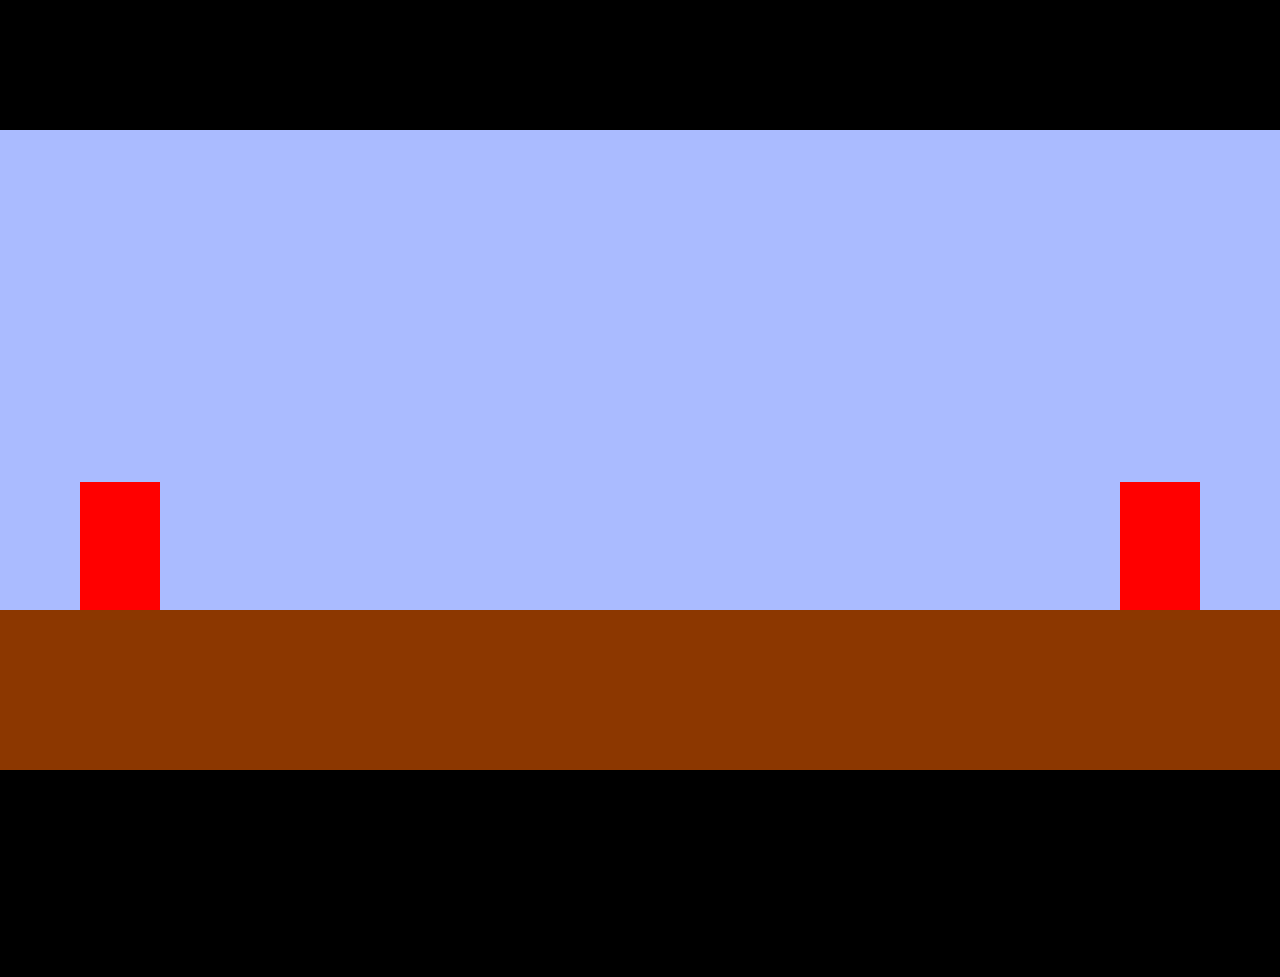
==== index.html @ 57c65d30 "Mario vs Luigi (en desarrollo)" ====
<!DOCTYPE html>
<html>
    <head>
        <title>Mario vs Luigi (Remake)</title>
        <link rel="stylesheet" href="./style.css">
    </head>
    <body>
        <div id="ui"></div>
        <canvas id="canvas"></canvas>
        <h2 id="exceptText">O no</h2>
        <script type="module" src="./main.js" defer></script>
    </body>
</html>
---- style.css ----
body, html, #ui, #canvas {
    margin: 0; padding: 0;
    width: 100%; height: 100%;
    overflow: hidden;
}
#ui{ container-type: size;}
#canvas{
    position: absolute;
    left: 50%; top: 50%;
    transform: translateX(-50%) translateY(-50%);
    image-rendering: pixelated;
    image-rendering: crisp-edges; 
}

*{font-family: informal;}
h2 {width: 100%; text-align: center;}


.btn1{
    position: absolute; width: 25vw; height: 10vh;
    left: 50vw;
    transform: translateX(-50%) translateY(-50%);
    border-radius: 10px;
    font-size: 5cqh;
}


/*MENU*/
#btnPlay{
    top: 50vh;
}

/*PLAY MENU*/
#btnDuo{
    top: 40vh;
}
#btnMp{
    top: 60vh;
    font-size: 4cqh;
    & span{
        font-size: 2cqh;
    }
}

/*DUO SETTINGS*/
.duoDiv{
    position: absolute;
    left: 2.5vw; top: 8.5vh;
    width: 47.5vw; height: 75vh;
    box-sizing:border-box; padding: 2.5vw;
    border: solid black 1px; border-radius: 10px;
    & label{
        position: absolute;
        left: 50%; transform: translateX(-50%);
        font-size: 4vh;
        & input{
            font-size: 3.5vh;
            height: 4vh;
            width: 10vw;
        }
    }
}
#btndouPlay{
    top: 90vh;
}

@font-face {
    font-family: informal;
    src: url("./resources/fonts/informal.ttf");
}
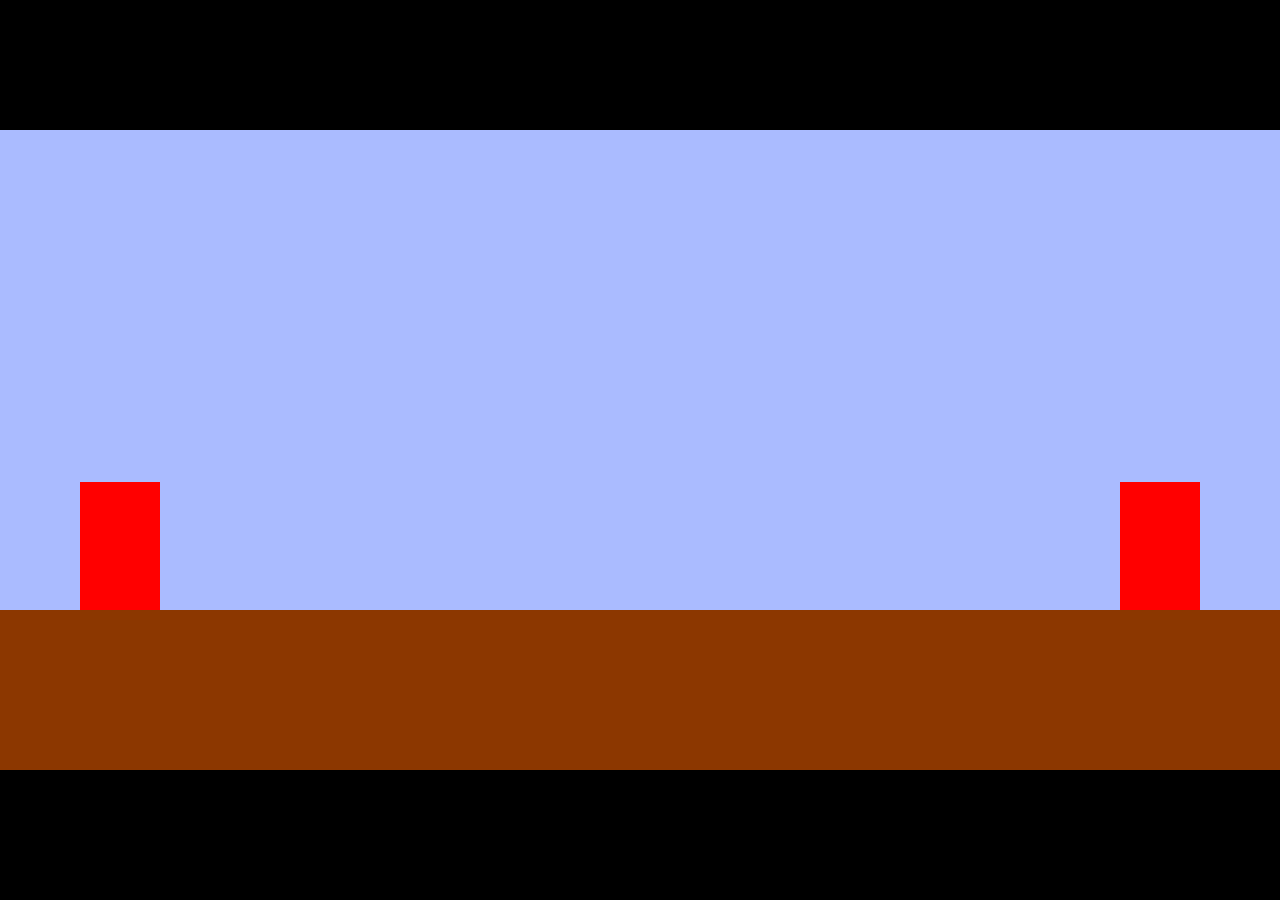
==== commit 62215608: "update" ====
--- a/index.html
+++ b/index.html
@@ -7,7 +7,7 @@
     <body>
         <div id="ui"></div>
         <canvas id="canvas"></canvas>
-        <h2 id="exceptText">O no</h2>
+        <p id="exceptText">O no</p>
         <script type="module" src="./main.js" defer></script>
     </body>
 </html>
--- a/style.css
+++ b/style.css
@@ -11,6 +11,21 @@
     image-rendering: pixelated;
     image-rendering: crisp-edges; 
 }
+
+#exceptText{
+    display: none;
+    position: absolute;
+    left: 50%; top: 50%;
+    transform: translateX(-50%) translateY(-50%);
+    width: 100%;
+    text-align: center;
+    font-size: 5cqh;
+    color: white;
+    text-shadow: 
+        -5px -5px 0 #000,  
+        5px -5px 0 #000,
+        -5px  5px 0 #000,
+        5px  5px 0 #000;}
 
 *{font-family: informal;}
 h2 {width: 100%; text-align: center;}
@@ -67,4 +82,13 @@
 @font-face {
     font-family: informal;
     src: url("./resources/fonts/informal.ttf");
+}
+
+@media (orientation: portrait){
+    #canvas, #ui{
+        display: none;
+    }
+    #exceptText{
+        display: block;
+    }
 }
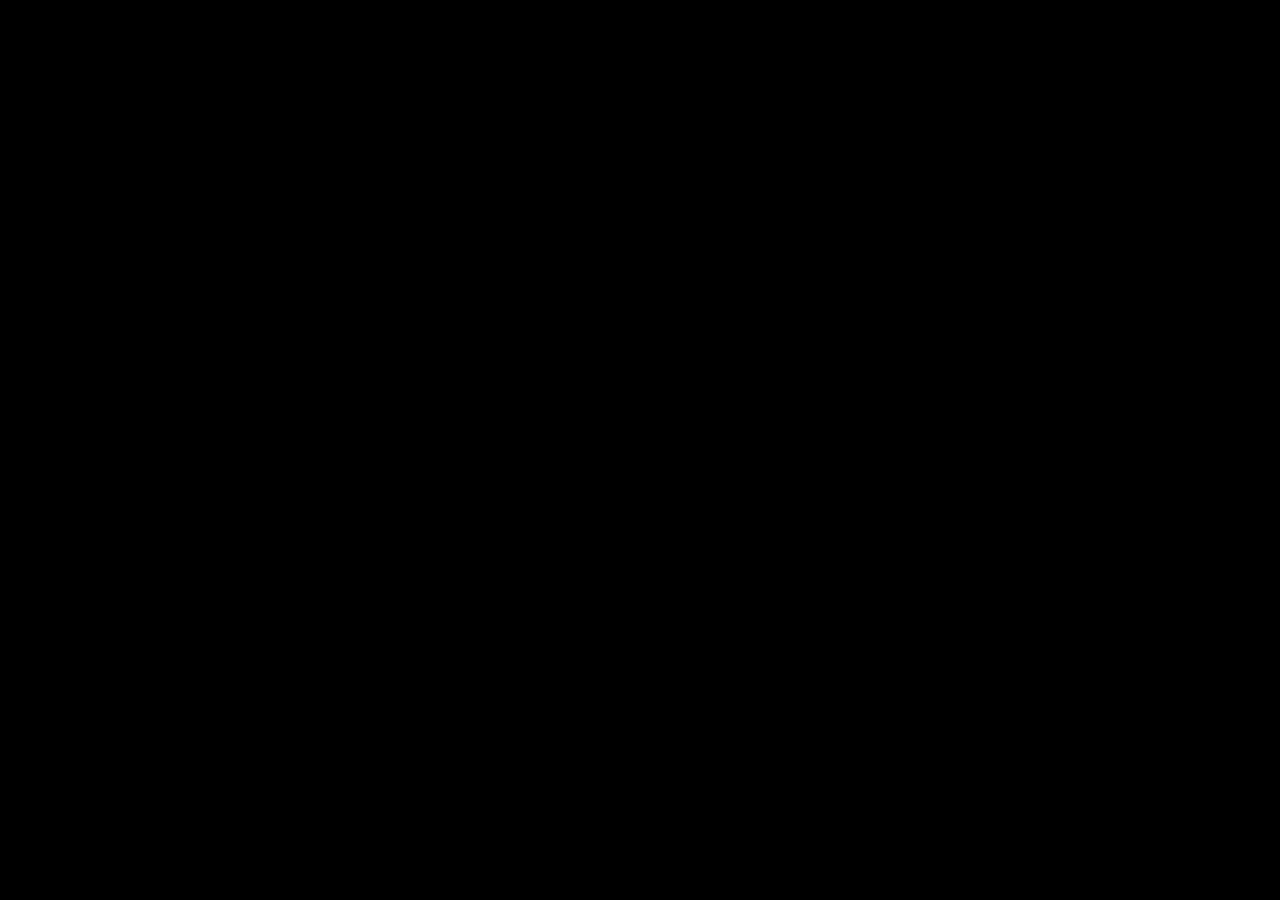
==== commit 00335908: "update" ====
--- a/index.html
+++ b/index.html
@@ -5,9 +5,11 @@
         <link rel="stylesheet" href="./style.css">
     </head>
     <body>
+        <canvas id="canvas"></canvas>
         <div id="ui"></div>
-        <canvas id="canvas"></canvas>
-        <p id="exceptText">O no</p>
+        <div id="except">
+            <h2>Por favor, gira tu dispositivo a modo vertical para jugar.</h2>
+        </div>
         <script type="module" src="./main.js" defer></script>
     </body>
 </html>
--- a/style.css
+++ b/style.css
@@ -3,29 +3,28 @@
     width: 100%; height: 100%;
     overflow: hidden;
 }
-#ui{ container-type: size;}
+#ui{
+    position: absolute;
+    container-type: size;
+    z-index: 20;
+}
 #canvas{
     position: absolute;
     left: 50%; top: 50%;
     transform: translateX(-50%) translateY(-50%);
     image-rendering: pixelated;
-    image-rendering: crisp-edges; 
+    image-rendering: crisp-edges;
+    z-index: 1;
 }
 
-#exceptText{
+#except{
     display: none;
     position: absolute;
     left: 50%; top: 50%;
     transform: translateX(-50%) translateY(-50%);
-    width: 100%;
-    text-align: center;
-    font-size: 5cqh;
-    color: white;
-    text-shadow: 
-        -5px -5px 0 #000,  
-        5px -5px 0 #000,
-        -5px  5px 0 #000,
-        5px  5px 0 #000;}
+    width: 100%; height: 100%;
+    background: #fff;
+}
 
 *{font-family: informal;}
 h2 {width: 100%; text-align: center;}
@@ -79,6 +78,31 @@
     top: 90vh;
 }
 
+/*GAME*/
+#gameContent{
+    display: none;
+}
+
+.touchPanel{
+    position: absolute;
+    width: 35vw; height: 7vw;
+    left: 2.5vw; top: 70%;
+    display: grid;
+    grid-template-columns: 25% 25% 50%;
+    justify-items: center;
+    &[data-pos="right"]{
+        left: 62.5vw;
+        transform: scaleX(-1);
+    }
+}
+
+.btn2{
+    height: 100%; aspect-ratio: 1/1;
+    border: solid black 2px;
+    background: #aab;
+    opacity: 0.8;
+}
+
 @font-face {
     font-family: informal;
     src: url("./resources/fonts/informal.ttf");
@@ -88,7 +112,13 @@
     #canvas, #ui{
         display: none;
     }
-    #exceptText{
+    #except{
         display: block;
     }
-}+}
+
+@media (pointer: coarse) {
+    #gameContent{
+        display: block;
+    }
+}
